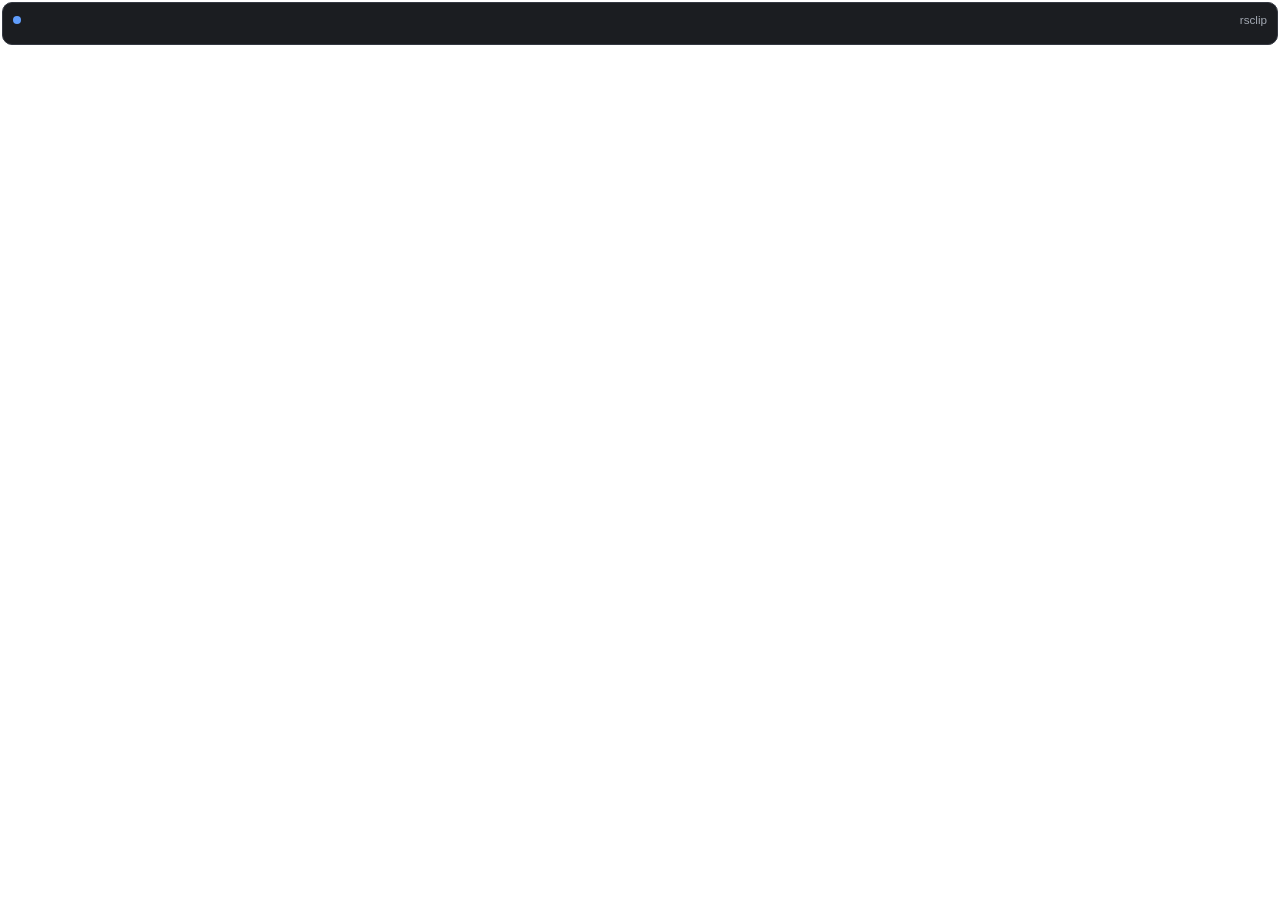
==== overlay.html @ d26c91c8 "Initial rsclip release" ====
<!doctype html>
<html lang="en">
<head>
<meta charset="utf-8">
<title>rsclip capture feedback</title>
<style>
  * { box-sizing: border-box; }
  body { margin: 0; padding: 2px; background: transparent; color: #e6e8ed; font: 14px "Segoe UI", sans-serif; }
  .card { border: 1px solid #353942; border-radius: 10px; background: #1b1d21; padding: 10px; }
  header { display: flex; align-items: center; gap: 8px; margin-bottom: 8px; }
  header span { background: #609dfc; width: 8px; height: 8px; border-radius: 50%; }
  header small { margin-left: auto; color: #a2a8b2; }
  img { display: block; width: 100%; height: 170px; border-radius: 6px; background: #10141b; object-fit: contain; }
  img[hidden] { display: none; }
</style>
</head>
<body>
  <section class="card">
    <header><span></span><strong id="title"></strong><small>rsclip</small></header>
    <img id="frame" alt="" hidden>
  </section>
  <script>
    window.renderFeedback = () => {
      const feedback = window.feedback;
      if (!feedback) return;
      document.getElementById("title").textContent = feedback.title;
      const image = document.getElementById("frame");
      image.hidden = !feedback.image;
      if (feedback.image) image.src = feedback.image;
      else image.removeAttribute("src");
    };
    window.renderFeedback();
  </script>
</body>
</html>
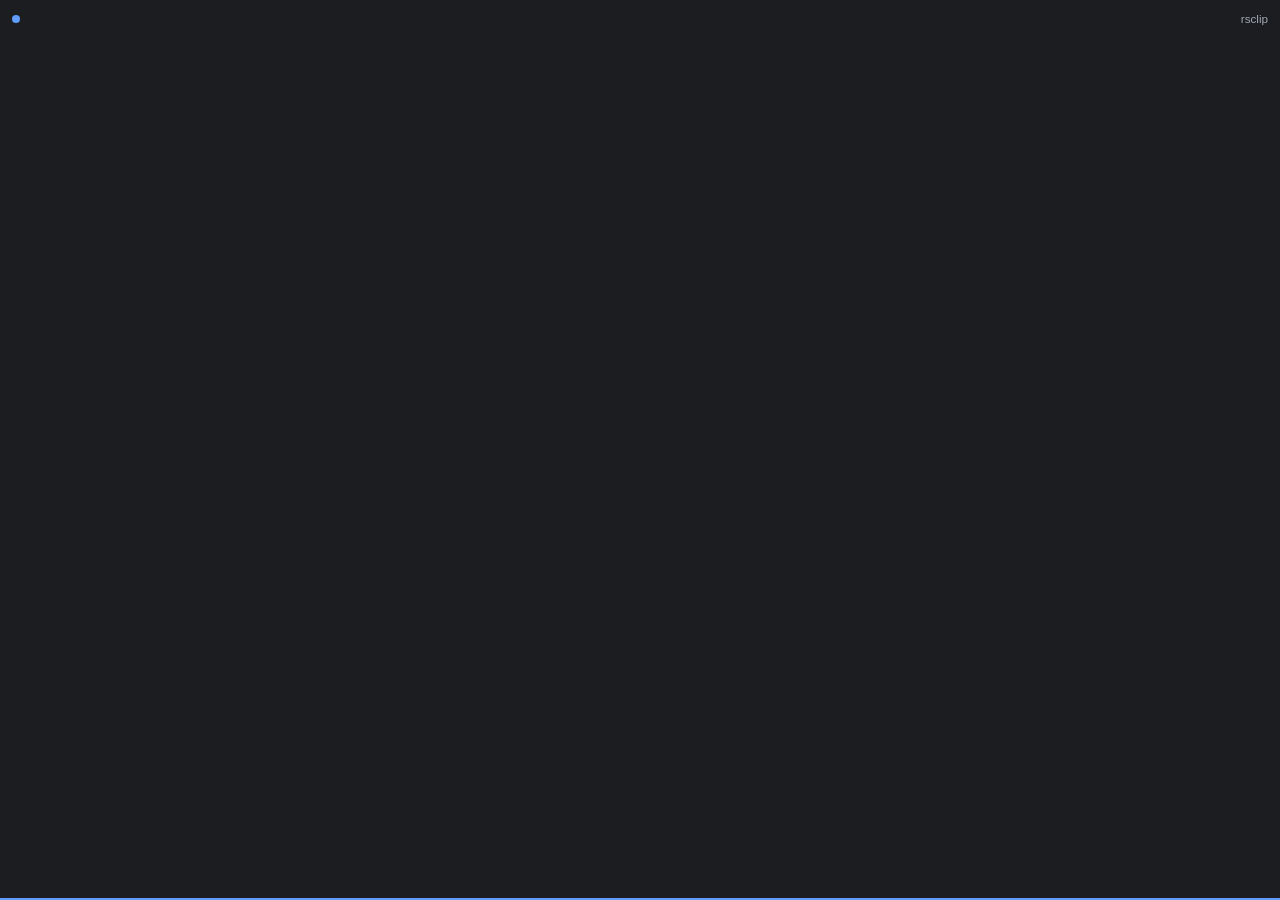
==== commit 36c5a41b: "Add per-app audio mixer and capture overlay updates" ====
--- a/overlay.html
+++ b/overlay.html
@@ -5,8 +5,8 @@
 <title>rsclip capture feedback</title>
 <style>
   * { box-sizing: border-box; }
-  body { margin: 0; padding: 2px; background: transparent; color: #e6e8ed; font: 14px "Segoe UI", sans-serif; }
-  .card { border: 1px solid #353942; border-radius: 10px; background: #1b1d21; padding: 10px; }
+  body { margin: 0; overflow: hidden; background: transparent; color: #e6e8ed; font: 14px "Segoe UI", sans-serif; }
+  .card { min-height: 100vh; border-bottom: 2px solid #609dfc; background: #1b1d21; padding: 12px; }
   header { display: flex; align-items: center; gap: 8px; margin-bottom: 8px; }
   header span { background: #609dfc; width: 8px; height: 8px; border-radius: 50%; }
   header small { margin-left: auto; color: #a2a8b2; }
@@ -20,9 +20,19 @@
     <img id="frame" alt="" hidden>
   </section>
   <script>
+    let shownId;
     window.renderFeedback = () => {
       const feedback = window.feedback;
       if (!feedback) return;
+      if (shownId !== feedback.id) {
+        shownId = feedback.id;
+        if (!matchMedia("(prefers-reduced-motion: reduce)").matches) {
+          const card = document.querySelector(".card");
+          for (const animation of card.getAnimations()) animation.cancel();
+          card.animate([{ transform: "translateY(-100%)" }, { transform: "translateY(0)" }],
+            { duration: 260, easing: "cubic-bezier(.2,.8,.2,1)" });
+        }
+      }
       document.getElementById("title").textContent = feedback.title;
       const image = document.getElementById("frame");
       image.hidden = !feedback.image;
